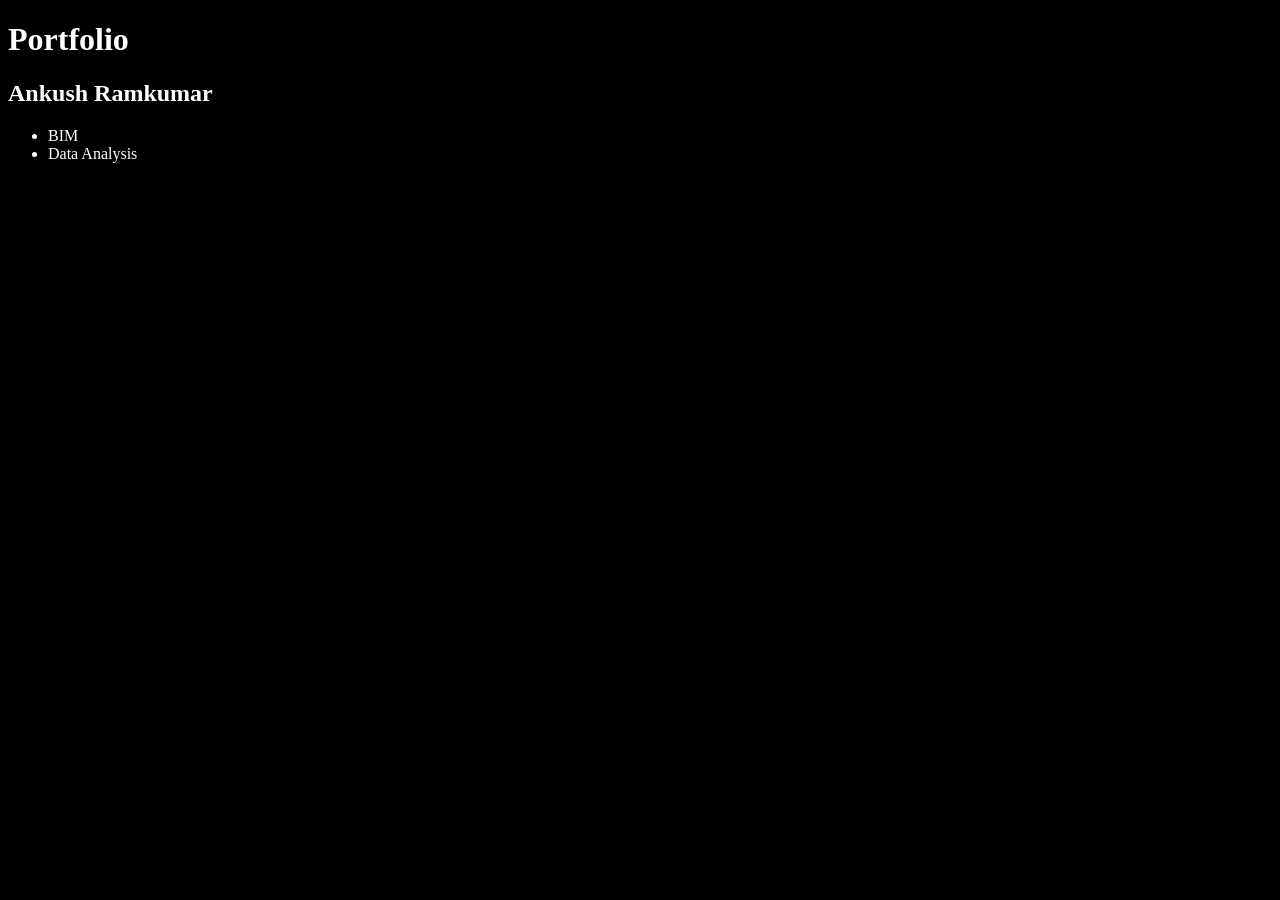
==== index.html @ 49a9b3ff "Made html, CSS files for the portfolio website" ====
<!DOCTYPE html>
<html lang="en">
<head>
    <meta charset="UTF-8">
    <meta name="viewport" content="width=device-width, initial-scale=1.0">
    <title>Portfolio</title>
    <link rel="stylesheet" href="style.css">
</head>
<body>
    <h1>Portfolio</h1>
    <h2>Ankush Ramkumar</h2>
    <ul>
        <li>BIM</li>
        <li>Data Analysis</li>
    </ul>
</body>
</html>
---- style.css ----
* {
    background-color: black;
    color: white
}
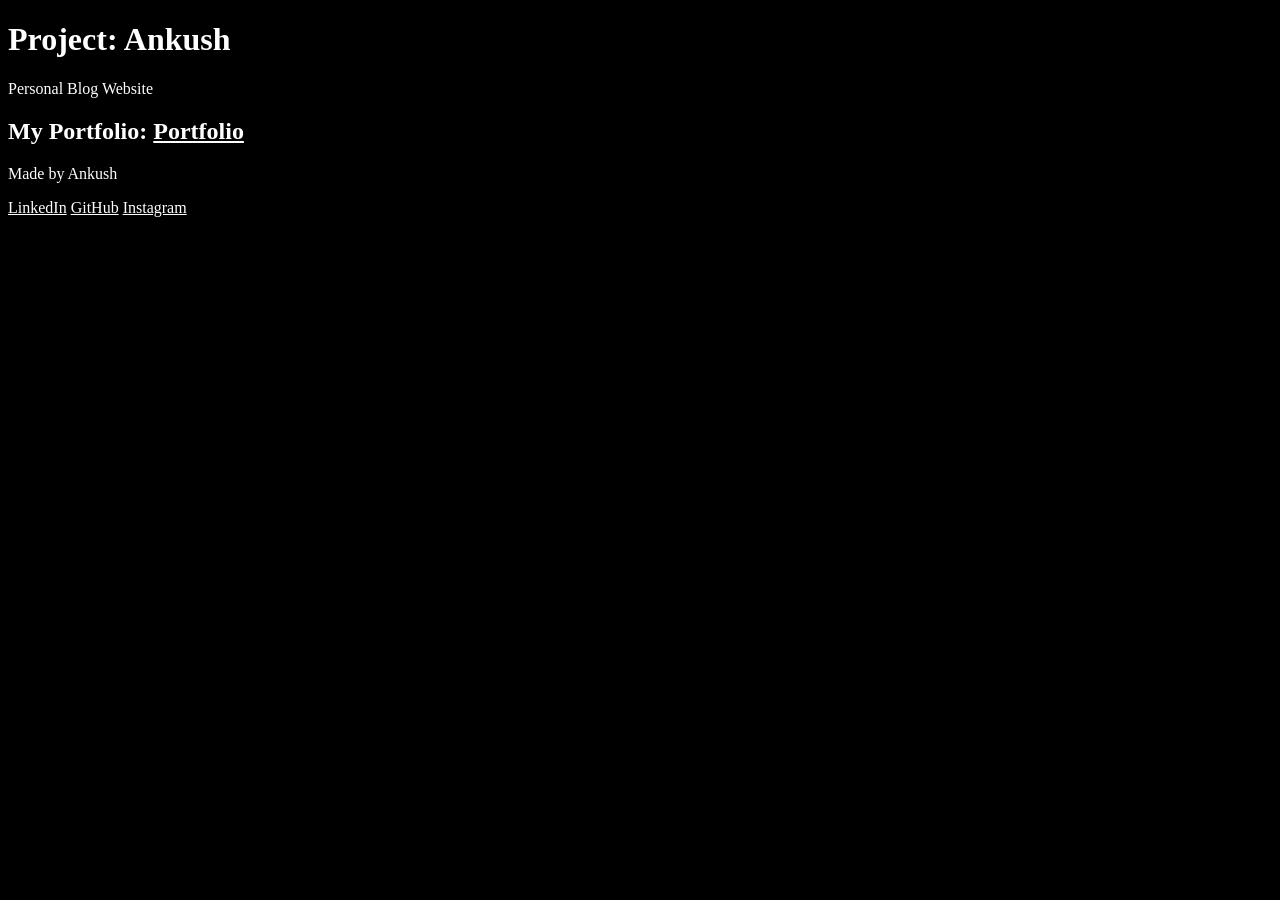
==== commit 91e970a6: "Created Landing Page and Portfolio Page" ====
--- a/index.html
+++ b/index.html
@@ -7,11 +7,14 @@
     <link rel="stylesheet" href="style.css">
 </head>
 <body>
-    <h1>Portfolio</h1>
-    <h2>Ankush Ramkumar</h2>
-    <ul>
-        <li>BIM</li>
-        <li>Data Analysis</li>
-    </ul>
+    <h1>Project: Ankush</h1>
+    <p>Personal Blog Website</p>
+    <h2>My Portfolio: <a href="Portfolio/portfolio.html">Portfolio</a></h2>
 </body>
+<footer>
+    <p>Made by Ankush</p>
+    <a href="https://www.linkedin.com/in/rankush/">LinkedIn</a>
+    <a href="https://github.com/project4nkush">GitHub</a>
+    <a href="https://www.instagram.com/project4nkush/">Instagram</a>
+</footer>
 </html>
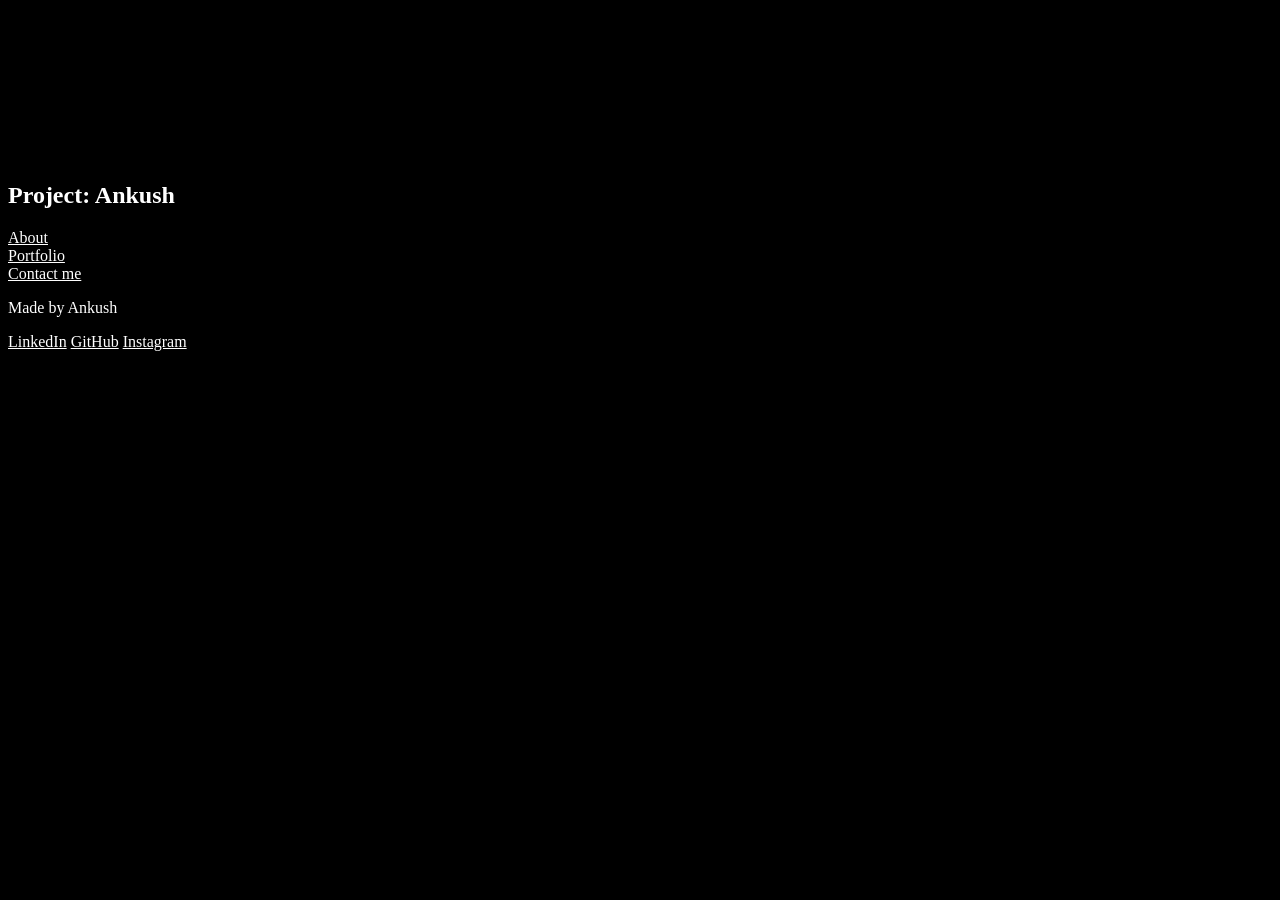
==== commit 8842de99: "Added blog floder" ====
--- a/index.html
+++ b/index.html
@@ -3,13 +3,35 @@
 <head>
     <meta charset="UTF-8">
     <meta name="viewport" content="width=device-width, initial-scale=1.0">
-    <title>Portfolio</title>
+    <title>Project: Ankush - Personal Blog</title>
     <link rel="stylesheet" href="style.css">
 </head>
 <body>
-    <h1>Project: Ankush</h1>
-    <p>Personal Blog Website</p>
-    <h2>My Portfolio: <a href="Portfolio/portfolio.html">Portfolio</a></h2>
+    <header>
+        <nav>
+            <a href="/" class="logo-link">
+                <!-- Inline SVG Logo-->
+                <svg>
+                    <path></path>
+                </svg>
+            </a>
+            <h1>Project: Ankush</h1>        
+        </nav>
+    </header>
+    <main>
+        <!-- About me page link-->
+        <section id="about">
+            <a href="/">About</a>
+        </section>
+        <!-- Portfolio link-->
+        <section id="portfolio">
+            <a href="Portfolio/portfolio.html">Portfolio</a>
+        </section>
+        <!-- Contact me link-->
+        <section id="contact">
+            <a href="/">Contact me</a>
+        </section>
+    </main>
 </body>
 <footer>
     <p>Made by Ankush</p>
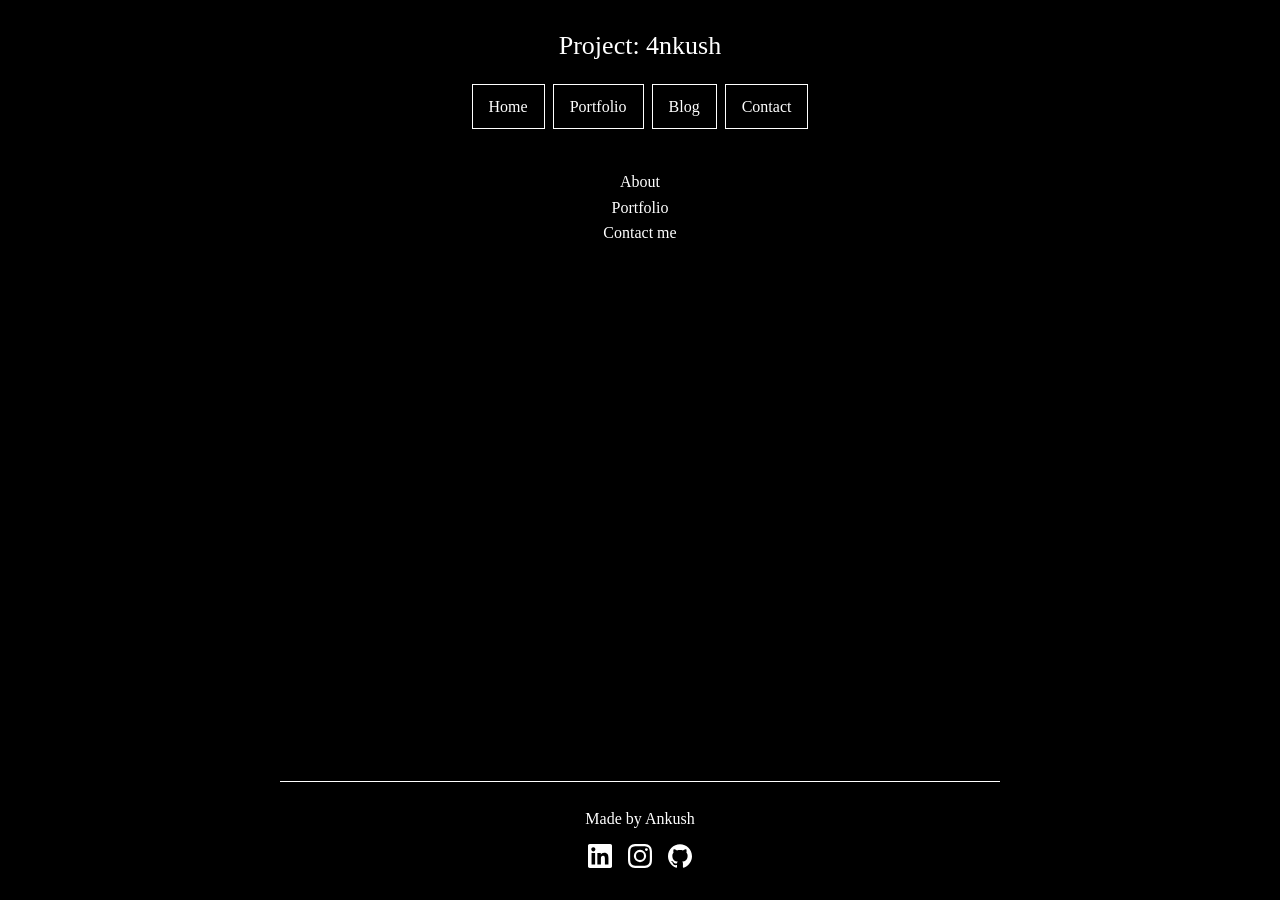
==== commit c68f81da: "Add blog category index" ====
--- a/index.html
+++ b/index.html
@@ -3,40 +3,53 @@
 <head>
     <meta charset="UTF-8">
     <meta name="viewport" content="width=device-width, initial-scale=1.0">
-    <title>Project: Ankush - Personal Blog</title>
+    <title>Project: 4nkush</title>
     <link rel="stylesheet" href="style.css">
 </head>
 <body>
     <header>
+        <a href="/" class="logo-link" aria-label="Project: 4nkush home">
+            <svg class="site-logo" xmlns="http://www.w3.org/2000/svg" viewBox="0 0 248 40" width="248" height="40" role="img" aria-hidden="true">
+                <text x="124" y="30" text-anchor="middle" fill="currentColor" font-family="Georgia, 'Times New Roman', serif" font-size="26">Project: 4nkush</text>
+            </svg>
+        </a>
         <nav>
-            <a href="/" class="logo-link">
-                <!-- Inline SVG Logo-->
-                <svg>
-                    <path></path>
-                </svg>
-            </a>
-            <h1>Project: Ankush</h1>        
+            <a href="/">Home</a>
+            <a href="/portfolio/portfolio.html">Portfolio</a>
+            <a href="/blog/blog.html">Blog</a>
+            <a href="/contact.html">Contact</a>
         </nav>
     </header>
     <main>
-        <!-- About me page link-->
         <section id="about">
             <a href="/">About</a>
         </section>
-        <!-- Portfolio link-->
         <section id="portfolio">
-            <a href="Portfolio/portfolio.html">Portfolio</a>
+            <a href="/portfolio/portfolio.html">Portfolio</a>
         </section>
-        <!-- Contact me link-->
         <section id="contact">
-            <a href="/">Contact me</a>
+            <a href="/contact.html">Contact me</a>
         </section>
     </main>
+    <footer>
+        <p>Made by Ankush</p>
+        <div class="social-links">
+            <a href="https://www.linkedin.com/in/rankush/" aria-label="LinkedIn">
+                <svg xmlns="http://www.w3.org/2000/svg" viewBox="0 0 24 24" width="24" height="24" aria-hidden="true">
+                    <path fill="currentColor" d="M20.447 20.452h-3.554v-5.569c0-1.328-.027-3.037-1.852-3.037-1.853 0-2.136 1.445-2.136 2.939v5.667H9.351V9h3.414v1.561h.046c.477-.9 1.637-1.85 3.37-1.85 3.601 0 4.267 2.37 4.267 5.455v6.286zM5.337 7.433c-1.144 0-2.063-.926-2.063-2.065 0-1.138.92-2.063 2.063-2.063 1.14 0 2.064.925 2.064 2.063 0 1.139-.925 2.065-2.064 2.065zm1.782 13.019H3.555V9h3.564v11.452zM22.225 0H1.771C.792 0 0 .774 0 1.729v20.542C0 23.227.792 24 1.771 24h20.451C23.2 24 24 23.227 24 22.271V1.729C24 .774 23.2 0 22.222 0h.003z"/>
+                </svg>
+            </a>
+            <a href="https://www.instagram.com/project4nkush/" aria-label="Instagram">
+                <svg xmlns="http://www.w3.org/2000/svg" viewBox="0 0 24 24" width="24" height="24" aria-hidden="true">
+                    <path fill="currentColor" d="M12 2.163c3.204 0 3.584.012 4.85.07 3.252.148 4.771 1.691 4.919 4.919.058 1.265.069 1.645.069 4.849 0 3.205-.012 3.584-.069 4.849-.149 3.225-1.664 4.771-4.919 4.919-1.266.058-1.644.07-4.85.07-3.204 0-3.584-.012-4.849-.07-3.26-.149-4.771-1.699-4.919-4.92-.058-1.265-.07-1.644-.07-4.849 0-3.204.013-3.583.07-4.849.149-3.227 1.664-4.771 4.919-4.919 1.266-.057 1.645-.069 4.849-.069zM12 0C8.741 0 8.333.014 7.053.072 2.695.272.273 2.69.073 7.052.014 8.333 0 8.741 0 12c0 3.259.014 3.668.072 4.948.2 4.358 2.618 6.78 6.98 6.98C8.333 23.986 8.741 24 12 24c3.259 0 3.668-.014 4.948-.072 4.354-.2 6.782-2.618 6.979-6.98.059-1.28.073-1.689.073-4.948 0-3.259-.014-3.667-.072-4.947-.196-4.354-2.617-6.78-6.979-6.98C15.668.014 15.259 0 12 0zm0 5.838a6.162 6.162 0 100 12.324 6.162 6.162 0 000-12.324zM12 16a4 4 0 110-8 4 4 0 010 8zm6.406-11.845a1.44 1.44 0 100 2.881 1.44 1.44 0 000-2.881z"/>
+                </svg>
+            </a>
+            <a href="https://github.com/project4nkush" aria-label="GitHub">
+                <svg xmlns="http://www.w3.org/2000/svg" viewBox="0 0 24 24" width="24" height="24" aria-hidden="true">
+                    <path fill="currentColor" d="M12 .297c-6.63 0-12 5.373-12 12 0 5.303 3.438 9.8 8.205 11.385.6.113.82-.258.82-.577 0-.285-.01-1.04-.015-2.04-3.338.724-4.042-1.61-4.042-1.61C4.422 18.07 3.633 17.7 3.633 17.7c-1.087-.744.084-.729.084-.729 1.205.084 1.838 1.236 1.838 1.236 1.07 1.835 2.809 1.305 3.495.998.108-.776.417-1.305.76-1.605-2.665-.3-5.466-1.332-5.466-5.93 0-1.31.465-2.38 1.235-3.22-.135-.303-.54-1.523.105-3.176 0 0 1.005-.322 3.3 1.23.96-.267 1.98-.399 3-.405 1.02.006 2.04.138 3 .405 2.28-1.552 3.285-1.23 3.285-1.23.645 1.653.24 2.873.12 3.176.765.84 1.23 1.91 1.23 3.22 0 4.61-2.805 5.625-5.475 5.92.42.36.81 1.096.81 2.22 0 1.606-.015 2.896-.015 3.286 0 .315.21.69.825.57C20.565 22.092 24 17.592 24 12.297c0-6.627-5.373-12-12-12"/>
+                </svg>
+            </a>
+        </div>
+    </footer>
 </body>
-<footer>
-    <p>Made by Ankush</p>
-    <a href="https://www.linkedin.com/in/rankush/">LinkedIn</a>
-    <a href="https://github.com/project4nkush">GitHub</a>
-    <a href="https://www.instagram.com/project4nkush/">Instagram</a>
-</footer>
-</html>+</html>
--- a/style.css
+++ b/style.css
@@ -1,4 +1,226 @@
-* {
-    background-color: black;
-    color: white
-}+*,
+*::before,
+*::after {
+    box-sizing: border-box;
+}
+
+html {
+    font-size: 16px;
+}
+
+body {
+    margin: 0;
+    min-height: 100vh;
+    display: flex;
+    flex-direction: column;
+    align-items: center;
+    background-color: #000;
+    color: #fff;
+    font-family: Georgia, "Times New Roman", serif;
+    line-height: 1.6;
+    text-align: center;
+}
+
+a {
+    color: #fff;
+    text-decoration: none;
+}
+
+img,
+svg {
+    max-width: 100%;
+    height: auto;
+}
+
+header,
+main,
+footer {
+    width: min(720px, calc(100% - 2rem));
+    margin-inline: auto;
+}
+
+header {
+    display: flex;
+    flex-direction: column;
+    align-items: center;
+    justify-content: center;
+    gap: 1.25rem;
+    padding: 1.5rem 0 1rem;
+    text-align: center;
+}
+
+.logo-link {
+    color: #fff;
+    display: flex;
+    justify-content: center;
+    align-items: center;
+    margin-inline: auto;
+}
+
+.site-logo {
+    display: block;
+    width: min(248px, 100%);
+    height: auto;
+    margin-inline: auto;
+    fill: #fff;
+    color: #fff;
+}
+
+nav {
+    display: flex;
+    flex-wrap: wrap;
+    justify-content: center;
+    align-items: center;
+    gap: 0.5rem;
+    width: fit-content;
+    max-width: 100%;
+    margin-inline: auto;
+    background-color: #000;
+    color: #fff;
+}
+
+nav a {
+    display: inline-block;
+    padding: 0.55rem 1rem;
+    border: 1px solid #fff;
+    background-color: #000;
+    color: #fff;
+    cursor: pointer;
+    transition: background-color 0.2s ease, color 0.2s ease;
+}
+
+nav a:hover,
+nav a:focus {
+    background-color: #fff;
+    color: #000;
+}
+
+main {
+    flex: 1;
+    padding: 1.5rem 0 2.5rem;
+}
+
+.post-meta,
+.post-tags {
+    color: #fff;
+}
+
+.post-tags {
+    display: flex;
+    flex-wrap: wrap;
+    justify-content: center;
+    gap: 0.5rem;
+    padding: 0;
+    list-style: none;
+}
+
+.post-body {
+    text-align: left;
+}
+
+.post-body a {
+    text-decoration: underline;
+}
+
+footer {
+    display: flex;
+    flex-direction: column;
+    align-items: center;
+    gap: 0.75rem;
+    padding: 1.5rem 0 2rem;
+    border-top: 1px solid #fff;
+}
+
+footer p {
+    margin: 0;
+}
+
+.social-links {
+    display: flex;
+    justify-content: center;
+    align-items: center;
+    gap: 1rem;
+}
+
+.social-links a {
+    display: inline-flex;
+    color: #fff;
+}
+
+.social-links svg {
+    width: 24px;
+    height: 24px;
+    fill: #fff;
+    color: #fff;
+}
+
+.blog-index h1 {
+    margin: 0 0 1.5rem;
+}
+
+.blog-category-list {
+    display: grid;
+    grid-template-columns: repeat(2, minmax(0, 1fr));
+    gap: 1rem;
+    text-align: left;
+}
+
+.blog-category {
+    display: flex;
+    min-height: 12rem;
+    flex-direction: column;
+    align-items: flex-start;
+    padding: 1.25rem;
+    border: 1px solid #fff;
+    text-align: left;
+    transition: background-color 0.2s ease, color 0.2s ease;
+}
+
+a.blog-category:hover,
+a.blog-category:focus-visible {
+    background-color: #fff;
+    color: #000;
+}
+
+.blog-category-number {
+    font-size: 0.8rem;
+}
+
+.blog-category h2 {
+    margin: 0.75rem 0 0.25rem;
+}
+
+.blog-category p {
+    margin: 0 0 1rem;
+}
+
+.blog-category-action {
+    margin-top: auto;
+    text-decoration: underline;
+    text-underline-offset: 0.2em;
+}
+
+.blog-category--empty {
+    border-color: #777;
+    color: #bbb;
+}
+
+@media (max-width: 640px) {
+    header,
+    main,
+    footer {
+        width: min(100%, calc(100% - 1.5rem));
+    }
+
+    nav {
+        flex-direction: column;
+    }
+
+    nav a {
+        width: 100%;
+    }
+
+    .blog-category-list {
+        grid-template-columns: 1fr;
+    }
+}
